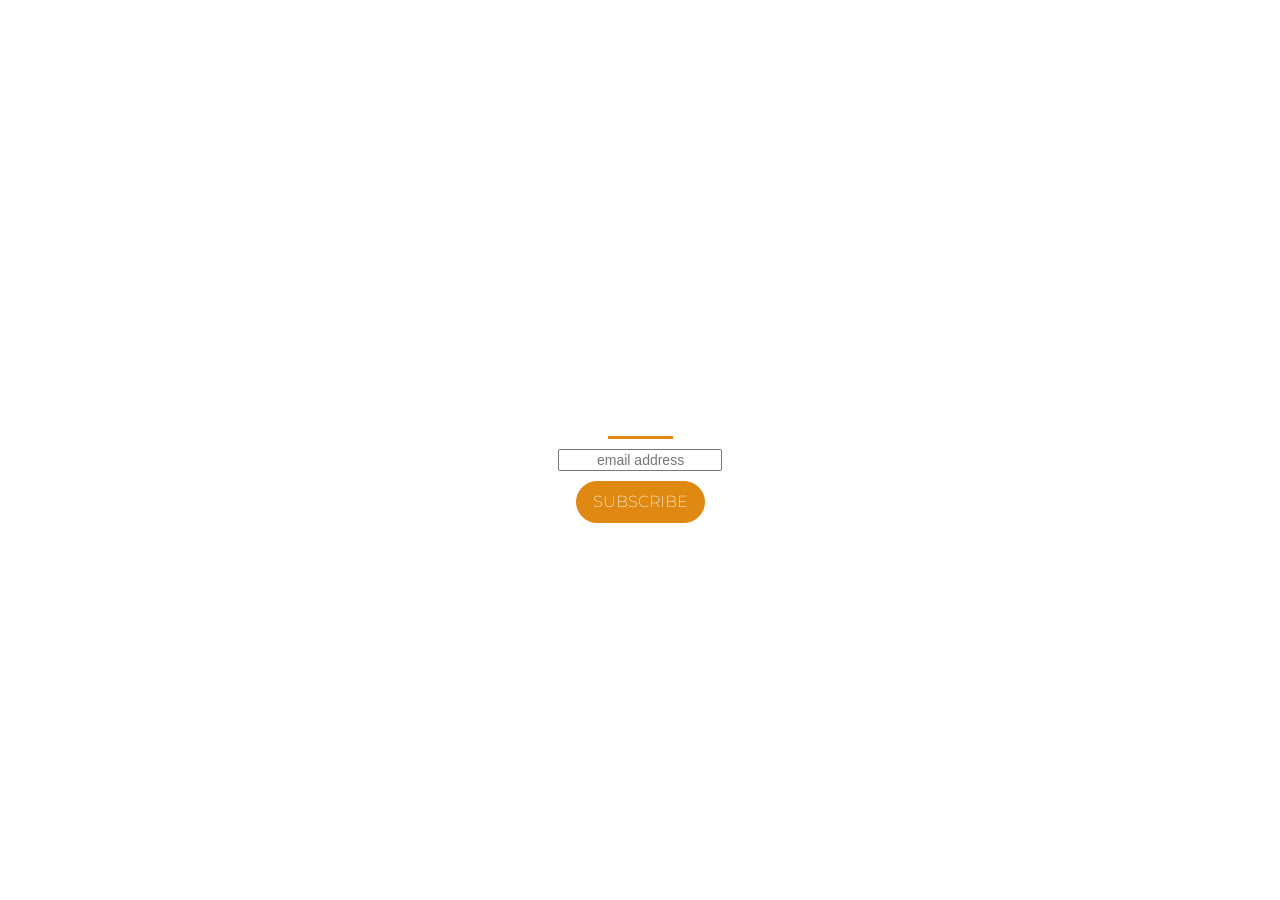
==== index.html @ 99b91d21 "Website development" ====
<!DOCTYPE html>
<html>
  <head>
    <title>Journal Projects</title>

    <!-- Google Fonts -->
    <link href="https://fonts.googleapis.com/css?family=Montserrat" rel="stylesheet">

    <!-- Bootstrap CSS from a CDN. This way you don't have to include the bootstrap file yourself -->
    <link rel="stylesheet" href="https://maxcdn.bootstrapcdn.com/bootstrap/4.0.0/css/bootstrap.min.css" integrity="sha384-Gn5384xqQ1aoWXA+058RXPxPg6fy4IWvTNh0E263XmFcJlSAwiGgFAW/dAiS6JXm" crossorigin="anonymous">

    <!-- My own stylesheet -->
    <link rel="stylesheet" type="text/css" href="JP.css">
  </head>
  <body>
    <header class="startup text-center text-white d-flex">
      <div class="container my-auto">
        <div class="row">
          <div class="col-lg-12 my-auto">
            <h1 class="text-uppercase faded">
              <strong>SIGN UP FOR OUR UPCOMING CUSTOM PROJECT</strong>
            </h1>
            <hr>
          </div>
          <div class="col-lg-12 my-auto">

          <!-- Begin MailChimp Signup Form -->
          <link href="//cdn-images.mailchimp.com/embedcode/slim-10_7.css" rel="stylesheet" type="text/css">
          <style type="text/css">
            #mc_embed_signup{clear:left; font:14px Helvetica,Arial,sans-serif; }
            /* Add your own MailChimp form style overrides in your site stylesheet or in this style block.
               We recommend moving this block and the preceding CSS link to the HEAD of your HTML file. */
          </style>
          <div id="mc_embed_signup">
          <form action="https://journalprojects.us15.list-manage.com/subscribe/post?u=112fc99c864da0e73c16ce06c&amp;id=df3f63bc0b" method="post" id="mc-embedded-subscribe-form" name="mc-embedded-subscribe-form" class="validate" target="_blank" novalidate>
              <div id="mc_embed_signup_scroll">
          
            <input type="email" value="" name="EMAIL" class="email" id="mce-EMAIL" placeholder="         email address" required>
              <!-- real people should not fill this in and expect good things - do not remove this or risk form bot signups-->
              <div style="position: absolute; left: -5000px;" aria-hidden="true"><input type="text" name="b_112fc99c864da0e73c16ce06c_df3f63bc0b" tabindex="-1" value=""></div>
              <div class="clear"><input class="btn btn-primary btn-xl" type="submit" value="Subscribe" name="subscribe" id="mc-embedded-subscribe" class="button"></div>
              </div>
          </form>
          </div>

<!--End mc_embed_signup-->
          
          </div>
        </div>
      </div>
    </header>

  </body>

</html>
---- JP.css ----
body,
html {
  width: 100%;
  height: 100%; 
}


body {

  font-family: 'Montserrat', sans-serif;
}

hr {
  max-width: 65px;
  border-width: 3px;
  border-color: #DF8912; 
}



header.startup {
  background-position: center;
  background-image: url("jpheader.jpg");
  background-size: cover;
  height: 100%;
}

header.startup hr {
  margin-top: 20px;
  margin-bottom: 10px; 
}

header.startup h1 {
  font-size: 2rem; 
}

.btn {
  font-weight: 200;
  text-transform: uppercase;
  border-radius: 300px;
  font-family: 'Montserrat', sans-serif;
}

.btn-xl {
  padding: 0.5rem 1rem;
  margin-top:10px; 
}

.btn-primary {
  background-color: #DF8912;
  border-color: #DF8912; }

.btn-primary:hover {
  background-color: #FF9400;
  border-color: #FF9400;
  border-width: 5px;
  cursor: pointer;
}
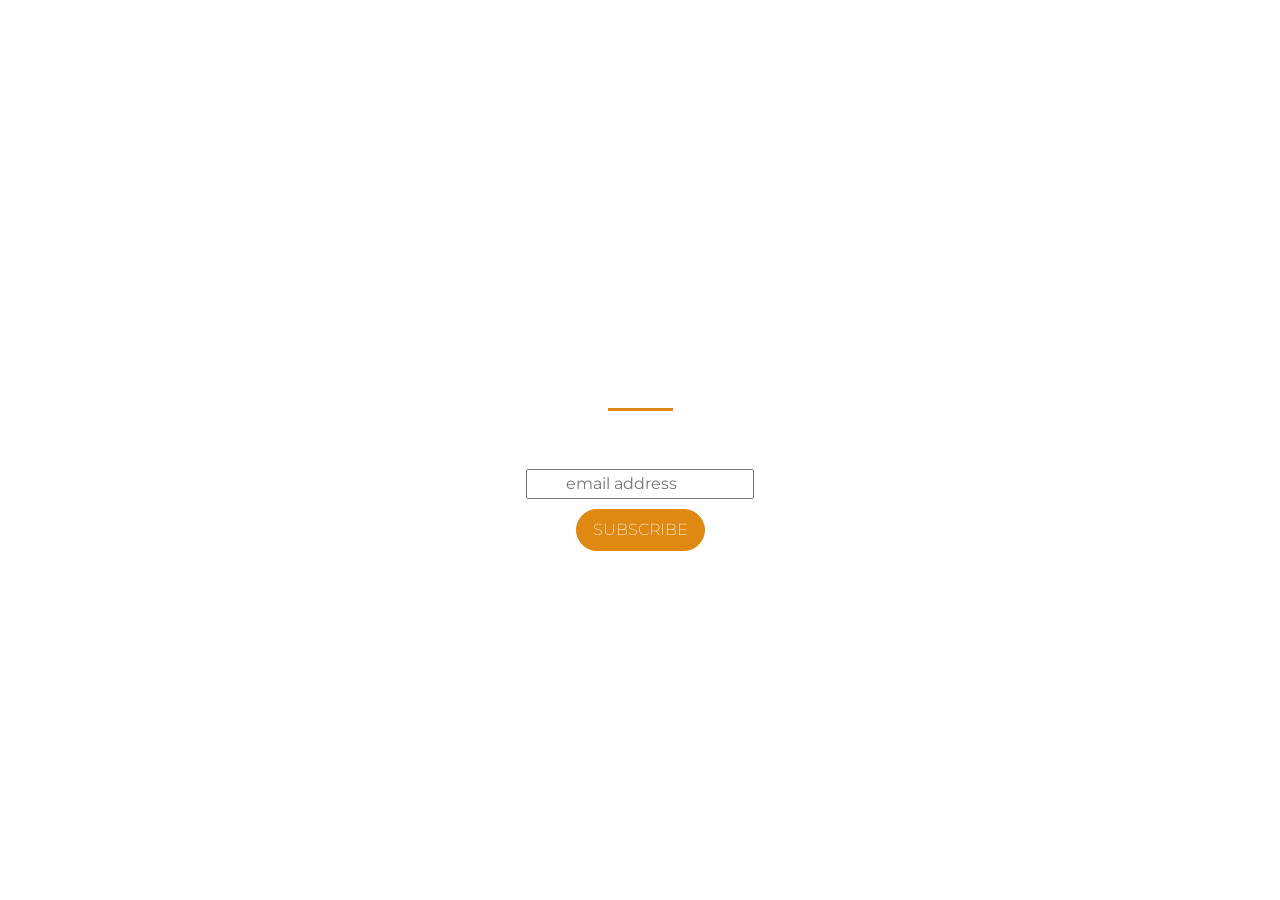
==== commit e0bbd7f8: "dev" ====
--- a/index.html
+++ b/index.html
@@ -25,12 +25,11 @@
           <div class="col-lg-12 my-auto">
 
           <!-- Begin MailChimp Signup Form -->
-          <link href="//cdn-images.mailchimp.com/embedcode/slim-10_7.css" rel="stylesheet" type="text/css">
-          <style type="text/css">
+
             #mc_embed_signup{clear:left; font:14px Helvetica,Arial,sans-serif; }
             /* Add your own MailChimp form style overrides in your site stylesheet or in this style block.
                We recommend moving this block and the preceding CSS link to the HEAD of your HTML file. */
-          </style>
+
           <div id="mc_embed_signup">
           <form action="https://journalprojects.us15.list-manage.com/subscribe/post?u=112fc99c864da0e73c16ce06c&amp;id=df3f63bc0b" method="post" id="mc-embedded-subscribe-form" name="mc-embedded-subscribe-form" class="validate" target="_blank" novalidate>
               <div id="mc_embed_signup_scroll">
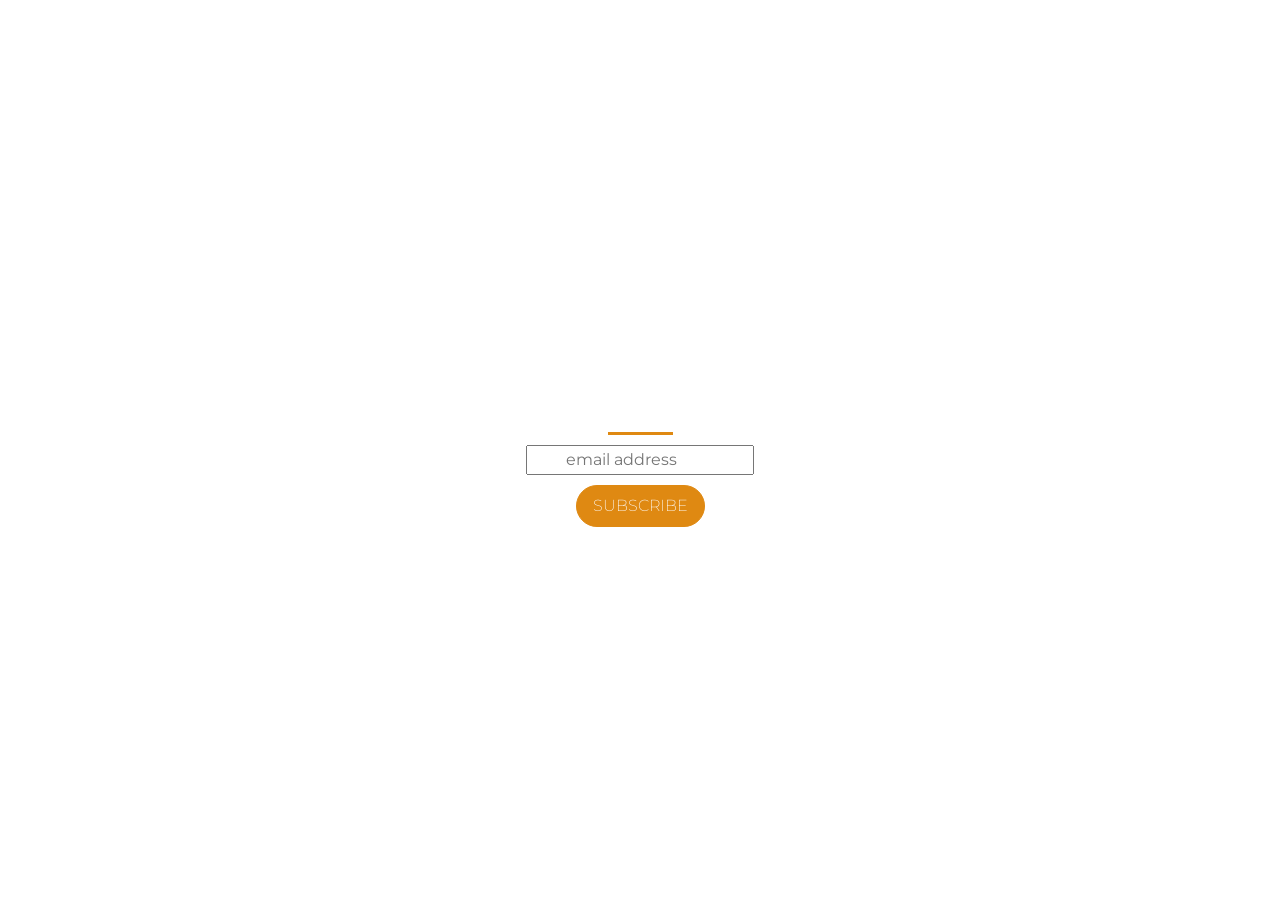
==== commit b03fc6dd: "dev" ====
--- a/index.html
+++ b/index.html
@@ -26,9 +26,9 @@
 
           <!-- Begin MailChimp Signup Form -->
 
-            #mc_embed_signup{clear:left; font:14px Helvetica,Arial,sans-serif; }
+<!--             #mc_embed_signup{clear:left; font:14px Helvetica,Arial,sans-serif; }
             /* Add your own MailChimp form style overrides in your site stylesheet or in this style block.
-               We recommend moving this block and the preceding CSS link to the HEAD of your HTML file. */
+               We recommend moving this block and the preceding CSS link to the HEAD of your HTML file. */ -->
 
           <div id="mc_embed_signup">
           <form action="https://journalprojects.us15.list-manage.com/subscribe/post?u=112fc99c864da0e73c16ce06c&amp;id=df3f63bc0b" method="post" id="mc-embedded-subscribe-form" name="mc-embedded-subscribe-form" class="validate" target="_blank" novalidate>
--- a/JP.css
+++ b/JP.css
@@ -20,7 +20,7 @@
 
 header.startup {
   background-position: center;
-  background-image: url("jpheader.jpg");
+  background-image: url("JPheader.jpg");
   background-size: cover;
   height: 100%;
 }
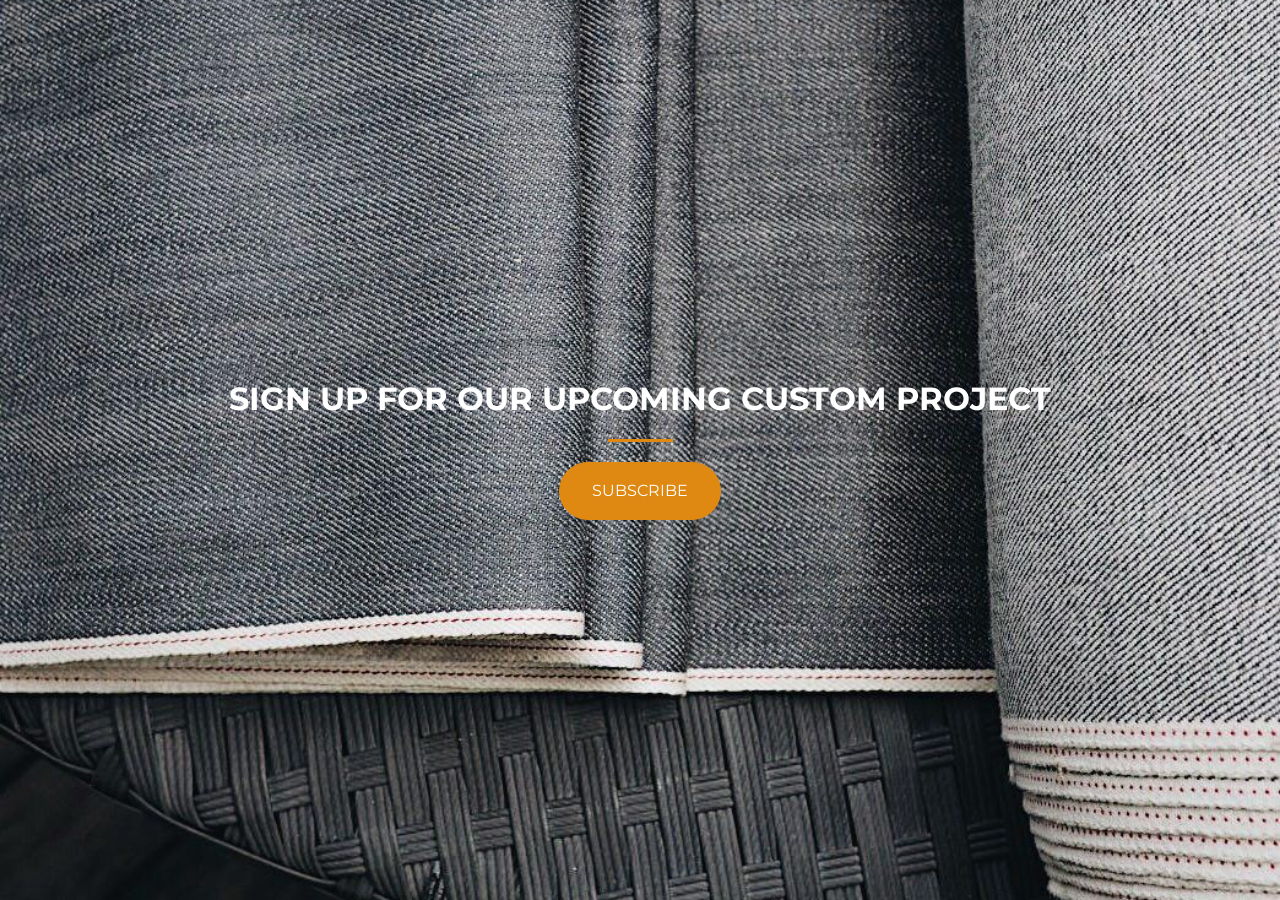
==== commit 73a41a67: "dev" ====
--- a/index.html
+++ b/index.html
@@ -34,7 +34,6 @@
           <form action="https://journalprojects.us15.list-manage.com/subscribe/post?u=112fc99c864da0e73c16ce06c&amp;id=df3f63bc0b" method="post" id="mc-embedded-subscribe-form" name="mc-embedded-subscribe-form" class="validate" target="_blank" novalidate>
               <div id="mc_embed_signup_scroll">
           
-            <input type="email" value="" name="EMAIL" class="email" id="mce-EMAIL" placeholder="         email address" required>
               <!-- real people should not fill this in and expect good things - do not remove this or risk form bot signups-->
               <div style="position: absolute; left: -5000px;" aria-hidden="true"><input type="text" name="b_112fc99c864da0e73c16ce06c_df3f63bc0b" tabindex="-1" value=""></div>
               <div class="clear"><input class="btn btn-primary btn-xl" type="submit" value="Subscribe" name="subscribe" id="mc-embedded-subscribe" class="button"></div>
--- a/JP.css
+++ b/JP.css
@@ -20,7 +20,7 @@
 
 header.startup {
   background-position: center;
-  background-image: url("JPheader.jpg");
+  background-image: url("jpheader.jpg");
   background-size: cover;
   height: 100%;
 }
@@ -35,14 +35,14 @@
 }
 
 .btn {
-  font-weight: 200;
+  font-weight: 700px;
   text-transform: uppercase;
   border-radius: 300px;
   font-family: 'Montserrat', sans-serif;
 }
 
 .btn-xl {
-  padding: 0.5rem 1rem;
+  padding: 1rem 2rem;
   margin-top:10px; 
 }
 
